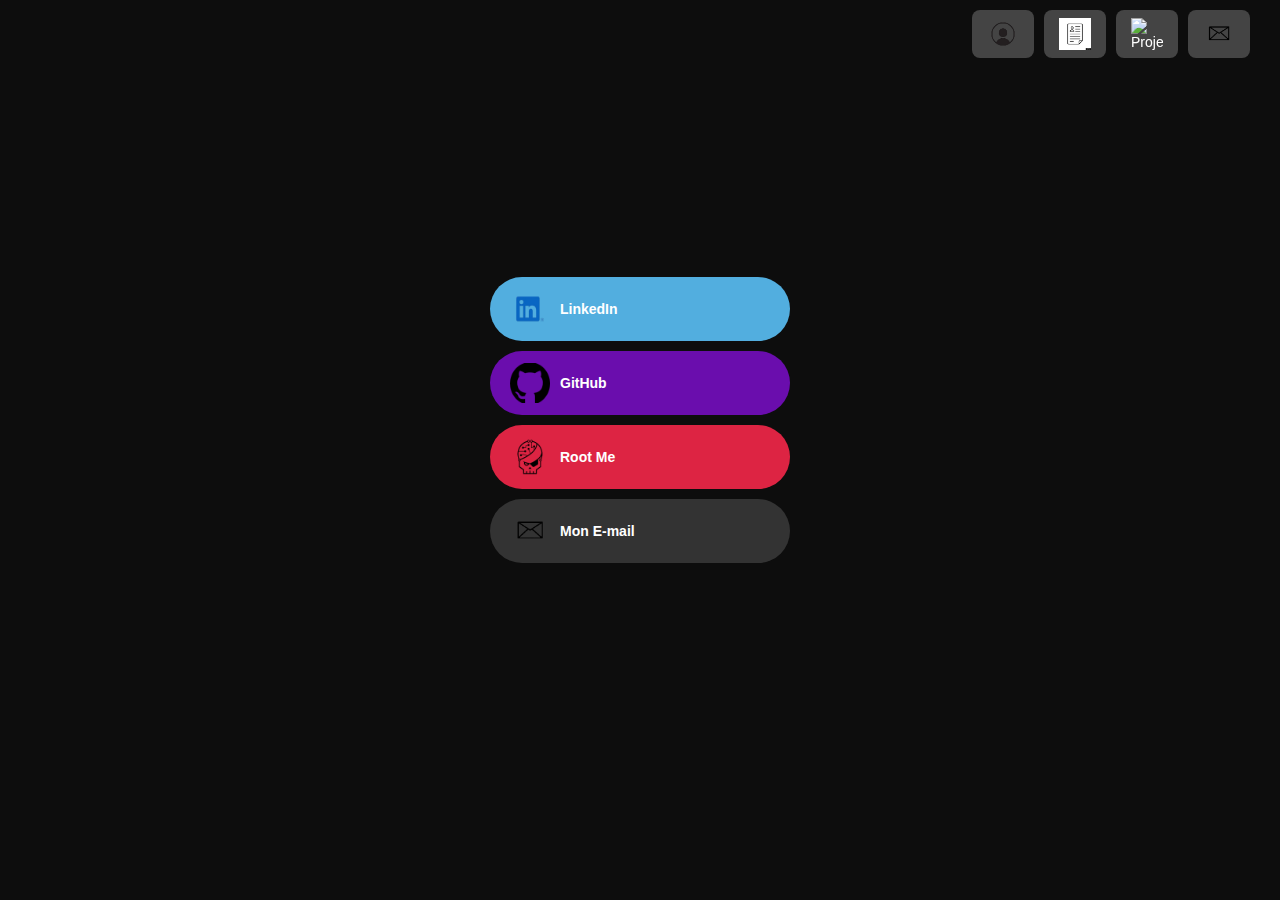
==== contact.html @ cae589be "Passage en mode web statique" ====
<!DOCTYPE html>
<html lang="fr">
<head>
    <meta charset="UTF-8">
    <meta name="viewport" content="width=device-width, initial-scale=1.0">
    <title>Contact - Ryan Germain</title>
    <link rel="stylesheet" href="style.css">
    <script src="script.js"></script>
    <script src="https://ajax.googleapis.com/ajax/libs/jquery/3.7.1/jquery.min.js"></script>
</head>
<body id="body">
    <!-- Bannière fixe -->
    <div class="navbar">
        <div class="tooltip">
            <a href="index.html" class="nav-btn">
                <img src="images/_profile.png" alt="Accueil"> 
            </a>
            <span class="tooltip-text">Accueil</span>
        </div>        
        
        <div class="tooltip">
             <a href="cv.pdf" class="nav-btn"><img src="images/cv.png" alt="CV"></a>
            <span class="tooltip-text">Mon CV</span>
        </div>   
        
        <div class="tooltip">
             <a href="#projets" class="nav-btn"><img src="images/folder.png" alt="Projets"></a>
            <span class="tooltip-text">Mes Projets</span>
        </div>   
        
        <div class="tooltip">
            <a href="contact.html" class="nav-btn">
                <img src="images/_mail.png" alt="Contact">
            </a>
            <span class="tooltip-text">Contactez-moi !</span>
        </div>   
    </div>

    <div id="content">
        <!-- Boutons sociaux -->
        <div class="buttons" id="contacts">
            <a href="https://www.linkedin.com/in/germainryan/" class="btn blue" target="_blank">
                <img src="images/_linkedin.png" alt="LinkedIn"> LinkedIn
            </a>
            <a href="https://github.com/NayrGermain" class="btn purple" target="_blank">
                <img src="images/_github.png" alt="GitHub"> GitHub
            </a>
            <a href="https://www.root-me.org/Nayr-967607" class="btn red" target="_blank">
                <img src="images/_rootme.png" alt="Root Me"> Root Me
            </a>
            <a href="mailto:ryangermain.2004@gmail.com" class="btn dark">
                <img src="images/_mail.png" alt="Email"> Mon E-mail
            </a>
        </div>
    </div>
</body>
</html>
---- style.css ----
/* Navbar fixe */
.navbar {
    position: fixed;
    top: 0;
    right: 20px;
    /*background: rgba(26, 26, 26, 0.8);*/
    padding: 10px;
    border-radius: 10px;
    display: flex;
    gap: 10px;
    z-index: 1000;
}

/* Style des boutons navbar */
.nav-btn {
    background: #444;
    color: white;
    border: none;
    padding: 8px 15px;
    border-radius: 8px;
    cursor: pointer;
    font-size: 14px;
    transition: 0.3s;
    text-decoration: none;
    display: flex;
    align-items: center;
    gap: 8px;
}

.nav-btn img {
    width: 32px;
    height: 32px;
}

.nav-btn:hover {
    background: #666;
}

/* Global */
* {
    margin: 0;
    padding: 0;
    box-sizing: border-box;
    font-family: Arial, sans-serif;
}

body {
    background-color: #0d0d0d;
    color: white;
    display: flex;
    flex-direction: column;
    align-items: center;
    height: 200vh;
}

/* Carte principale */
.card {
    background-color: #1a1a1a;
    padding: 2rem;
    border-radius: 20px;
    text-align: center;
    width: 500px;
    margin: 100px auto; /* Centre horizontalement et garde un espace en haut */
    box-shadow: 0 4px 10px rgba(0, 0, 0, 0.5);
}



/* Photo de profil */
.profile-pic {
    width: 80px;
    height: 80px;
    margin: 0 auto 10px;
    border-radius: 50%;
    overflow: hidden;
    display: flex;
    justify-content: center;
    align-items: center;
}

.profile-pic img {
    width: 100%;
    height: 100%;
    object-fit: cover;
}

/* Titres */
.subtitle {
    color: gray;
    font-size: 12px;
    letter-spacing: 2px;
    margin-bottom: 5px;
}

.title {
    font-size: 24px;
    font-weight: bold;
}

.description {
    font-size: 14px;
    color: #bbb;
    margin: 10px 0;
}

/* Boutons */
.buttons {
    margin-top: 20px;
    display: flex;
    flex-direction: column;
    gap: 10px;
    width: 300px;
}

.btn {
    display: flex;
    align-items: center;
    gap: 10px;
    padding: 12px 20px;
    border-radius: 50px;
    font-size: 14px;
    color: white;
    text-decoration: none;
    font-weight: bold;
    transition: 0.3s;
    cursor: pointer;
    border: none;
}

.btn img {
    width: 40px;
    height: 40px;
}


.text-block {
    width: 80%;
    margin: 100px auto;
    padding: 20px;
    background: rgba(255, 255, 255, 0.1);
    color: white;
    text-align: center;
    border-radius: 10px;
    box-shadow: 0 4px 10px rgba(0, 0, 0, 0.2);
}

html {
    scroll-behavior: smooth;
}

/* Style du tooltip */
.tooltip {
    position: relative;
    display: inline-block;
}

/* Contenu du tooltip (caché par défaut) */
.tooltip .tooltip-text {
    visibility: hidden;
    background-color: rgba(0, 0, 0, 0.8);
    color: #fff;
    text-align: center;
    padding: 5px 10px;
    border-radius: 5px;
    position: absolute;
    bottom: -30px; /* Position sous le bouton */
    left: 50%;
    transform: translateX(-50%);
    white-space: nowrap;
    font-size: 14px;
    opacity: 0;
    transition: opacity 0.3s ease-in-out;
}

/* Affichage du tooltip au survol */
.tooltip:hover .tooltip-text {
    visibility: visible;
    opacity: 1;
}


html, body {
    height: 100%;
    overflow-x: hidden; /* Empêche le scroll horizontal */
    overflow-y: auto; /* Permet uniquement le scroll si nécessaire */
}


#content {
    min-height: calc(100vh - 80px); /* Hauteur de l'écran - taille de la navbar */
    display: flex;
    flex-direction: column;
    align-items: center;
    justify-content: center;
}


/* Couleurs des boutons */
.blue { background-color: #52aedf; }
.blue:hover { background-color: #005f8f; }

.purple { background-color: #6a0dad; }
.purple:hover { background-color: #570a91; }

.red { background-color: #dd2443; }
.red:hover { background-color: #a4031f; }

.dark { background-color: #333; }
.dark:hover { background-color: #555; }
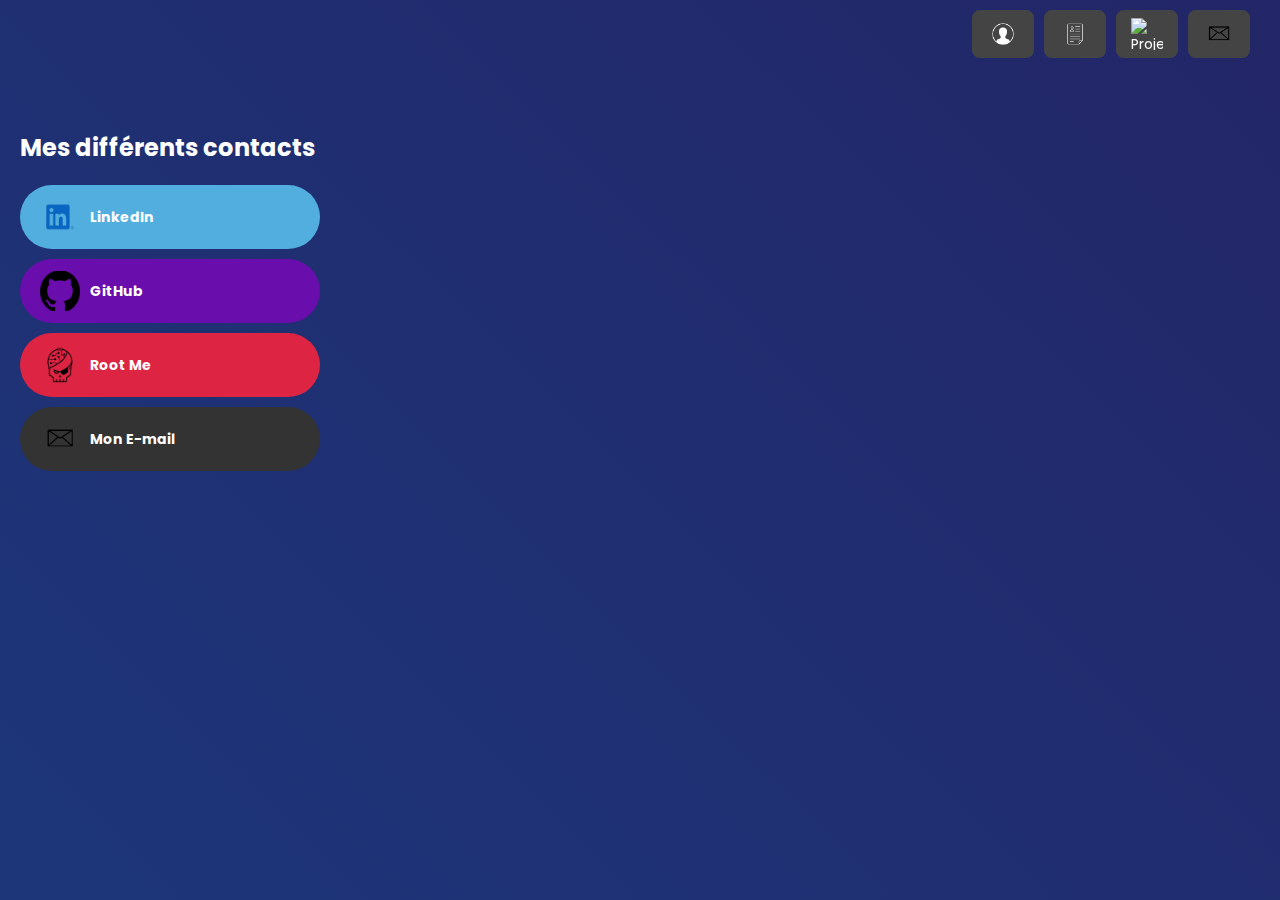
==== commit e1c0b61a: "Avancé du portfolio 70%" ====
--- a/contact.html
+++ b/contact.html
@@ -37,8 +37,13 @@
     </div>
 
     <div id="content">
+        
         <!-- Boutons sociaux -->
-        <div class="buttons" id="contacts">
+        <div class="buttons" id="contacts"><p>
+            <h2>
+                Mes différents contacts
+            </h2>
+        </p>
             <a href="https://www.linkedin.com/in/germainryan/" class="btn blue" target="_blank">
                 <img src="images/_linkedin.png" alt="LinkedIn"> LinkedIn
             </a>
--- a/style.css
+++ b/style.css
@@ -1,9 +1,9 @@
+@import url('https://fonts.googleapis.com/css2?family=Poppins:wght@300;400;600&display=swap');
 /* Navbar fixe */
 .navbar {
     position: fixed;
     top: 0;
     right: 20px;
-    /*background: rgba(26, 26, 26, 0.8);*/
     padding: 10px;
     border-radius: 10px;
     display: flex;
@@ -41,16 +41,37 @@
     margin: 0;
     padding: 0;
     box-sizing: border-box;
-    font-family: Arial, sans-serif;
-}
+    font-family: 'Poppins', sans-serif;
+}
+
+
+@keyframes gradientAnimation {
+    0% { background-position: 0% 50%; }
+    50% { background-position: 100% 50%; }
+    100% { background-position: 0% 50%; }
+}
+
 
 body {
-    background-color: #0d0d0d;
-    color: white;
-    display: flex;
-    flex-direction: column;
-    align-items: center;
-    height: 200vh;
+    background:#011f4b; /* Couleur de fond par défaut */
+    background-image: linear-gradient(45deg, #010556, #1c377b, #281756, #2a074d);
+    background-size: 600% 600%;
+    color: white;
+    display: block;
+    height: 100vh;
+    margin: 0;
+    padding-top: 80px;
+    transition: background-image 1s ease-in-out; /* Transition sur background-image uniquement */
+}
+
+/* Mode gradient */
+.gradient-bg {
+    animation: gradientAnimation 16s ease infinite;
+}
+
+/* Mode noir */
+.black-bg {
+    background-image: none; /* Supprime uniquement l’image */
 }
 
 /* Carte principale */
@@ -59,17 +80,17 @@
     padding: 2rem;
     border-radius: 20px;
     text-align: center;
+    justify-content: center;
     width: 500px;
-    margin: 100px auto; /* Centre horizontalement et garde un espace en haut */
+    height: 380px;
+    margin: 20px auto; /* Centre horizontalement et garde un espace en haut */
     box-shadow: 0 4px 10px rgba(0, 0, 0, 0.5);
 }
-
-
 
 /* Photo de profil */
 .profile-pic {
-    width: 80px;
-    height: 80px;
+    width: 130px;
+    height: 130px;
     margin: 0 auto 10px;
     border-radius: 50%;
     overflow: hidden;
@@ -132,10 +153,10 @@
     height: 40px;
 }
 
-
+/* Section "À propos de moi" */
 .text-block {
     width: 80%;
-    margin: 100px auto;
+    margin: 120px auto; /* Réduire la marge pour éviter la coupure */
     padding: 20px;
     background: rgba(255, 255, 255, 0.1);
     color: white;
@@ -144,17 +165,12 @@
     box-shadow: 0 4px 10px rgba(0, 0, 0, 0.2);
 }
 
-html {
-    scroll-behavior: smooth;
-}
-
-/* Style du tooltip */
+/* Tooltip */
 .tooltip {
     position: relative;
     display: inline-block;
 }
 
-/* Contenu du tooltip (caché par défaut) */
 .tooltip .tooltip-text {
     visibility: hidden;
     background-color: rgba(0, 0, 0, 0.8);
@@ -163,7 +179,7 @@
     padding: 5px 10px;
     border-radius: 5px;
     position: absolute;
-    bottom: -30px; /* Position sous le bouton */
+    bottom: -30px;
     left: 50%;
     transform: translateX(-50%);
     white-space: nowrap;
@@ -172,29 +188,11 @@
     transition: opacity 0.3s ease-in-out;
 }
 
-/* Affichage du tooltip au survol */
 .tooltip:hover .tooltip-text {
     visibility: visible;
     opacity: 1;
 }
 
-
-html, body {
-    height: 100%;
-    overflow-x: hidden; /* Empêche le scroll horizontal */
-    overflow-y: auto; /* Permet uniquement le scroll si nécessaire */
-}
-
-
-#content {
-    min-height: calc(100vh - 80px); /* Hauteur de l'écran - taille de la navbar */
-    display: flex;
-    flex-direction: column;
-    align-items: center;
-    justify-content: center;
-}
-
-
 /* Couleurs des boutons */
 .blue { background-color: #52aedf; }
 .blue:hover { background-color: #005f8f; }
@@ -207,3 +205,30 @@
 
 .dark { background-color: #333; }
 .dark:hover { background-color: #555; }
+
+/* Contenu principal */
+#content {
+    min-height: calc(100vh - 80px);
+    transition: opacity 0.3s ease-in-out; /* Hauteur de l'écran - taille de la navbar */
+    margin: 0 auto; /* Centrer le contenu */
+    padding: 20px; /* Ajouter un peu de padding */
+}
+#content_contact {
+    height: 500px;
+    display: flex;
+    align-items: center;
+    transition: opacity 0.3s ease-in-out;
+    justify-content: center;
+    margin: 0 auto; /* Centrer le contenu */
+    padding: 20px; /* Ajouter un peu de padding */
+}
+
+#projets {
+    height: 500px;
+    display: flex;
+    align-items: center;
+    transition: opacity 0.3s ease-in-out;
+    justify-content: center;
+    margin: 0 auto; /* Centrer le contenu */
+    padding: 20px; /* Ajouter un peu de padding */
+}